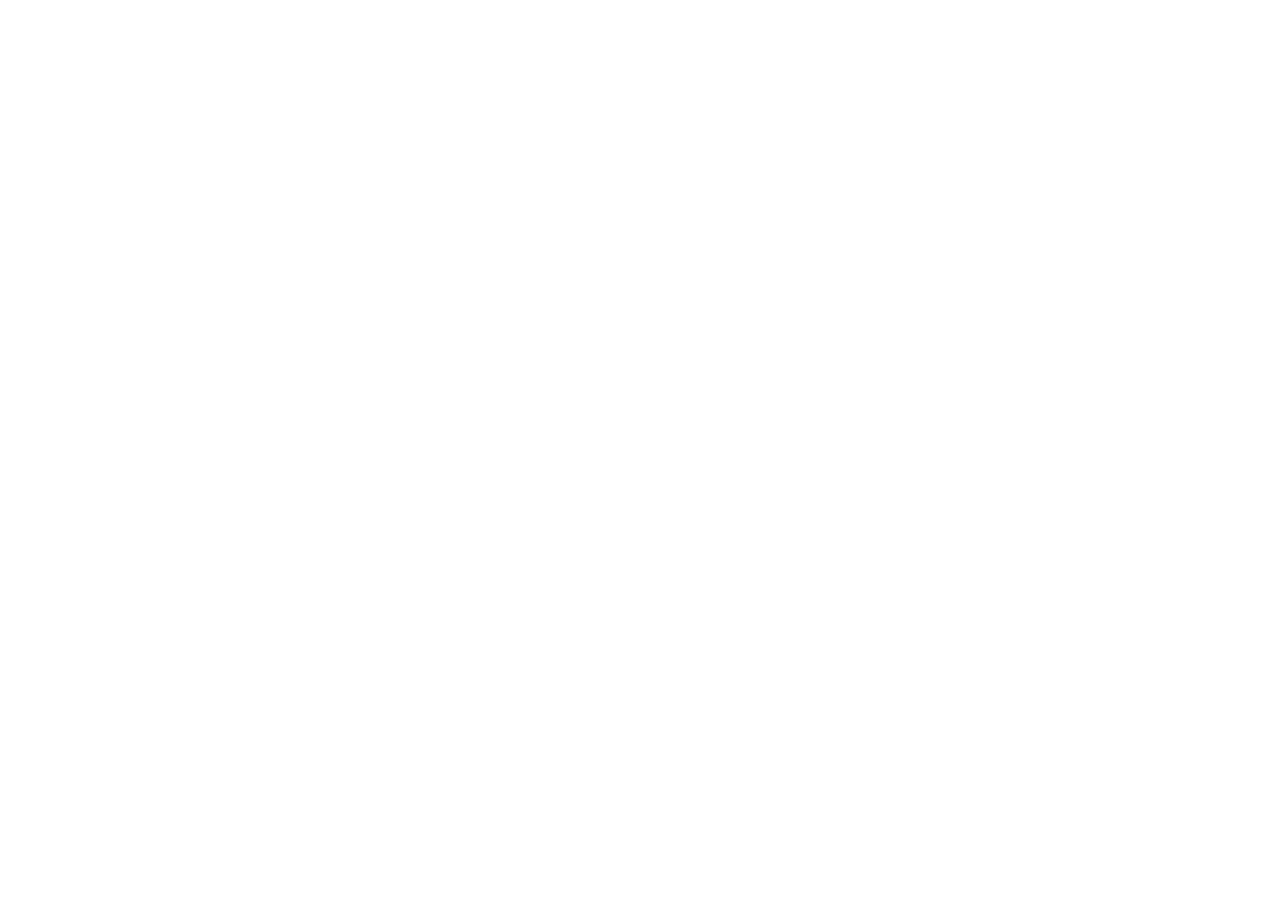
==== index.html @ 198777c1 "new" ====
<!DOCTYPE html>
<html lang="en">
<head>
    <meta charset="UTF-8">
    <meta http-equiv="X-UA-Compatible" content="IE=edge">
    <meta name="viewport" content="width=device-width, initial-scale=1.0">
    <link rel="stylesheet" href="style.css">
    <title>Document</title>
</head>
<body>
  <script src="app.js"></script>
</main>
</body>
</html>
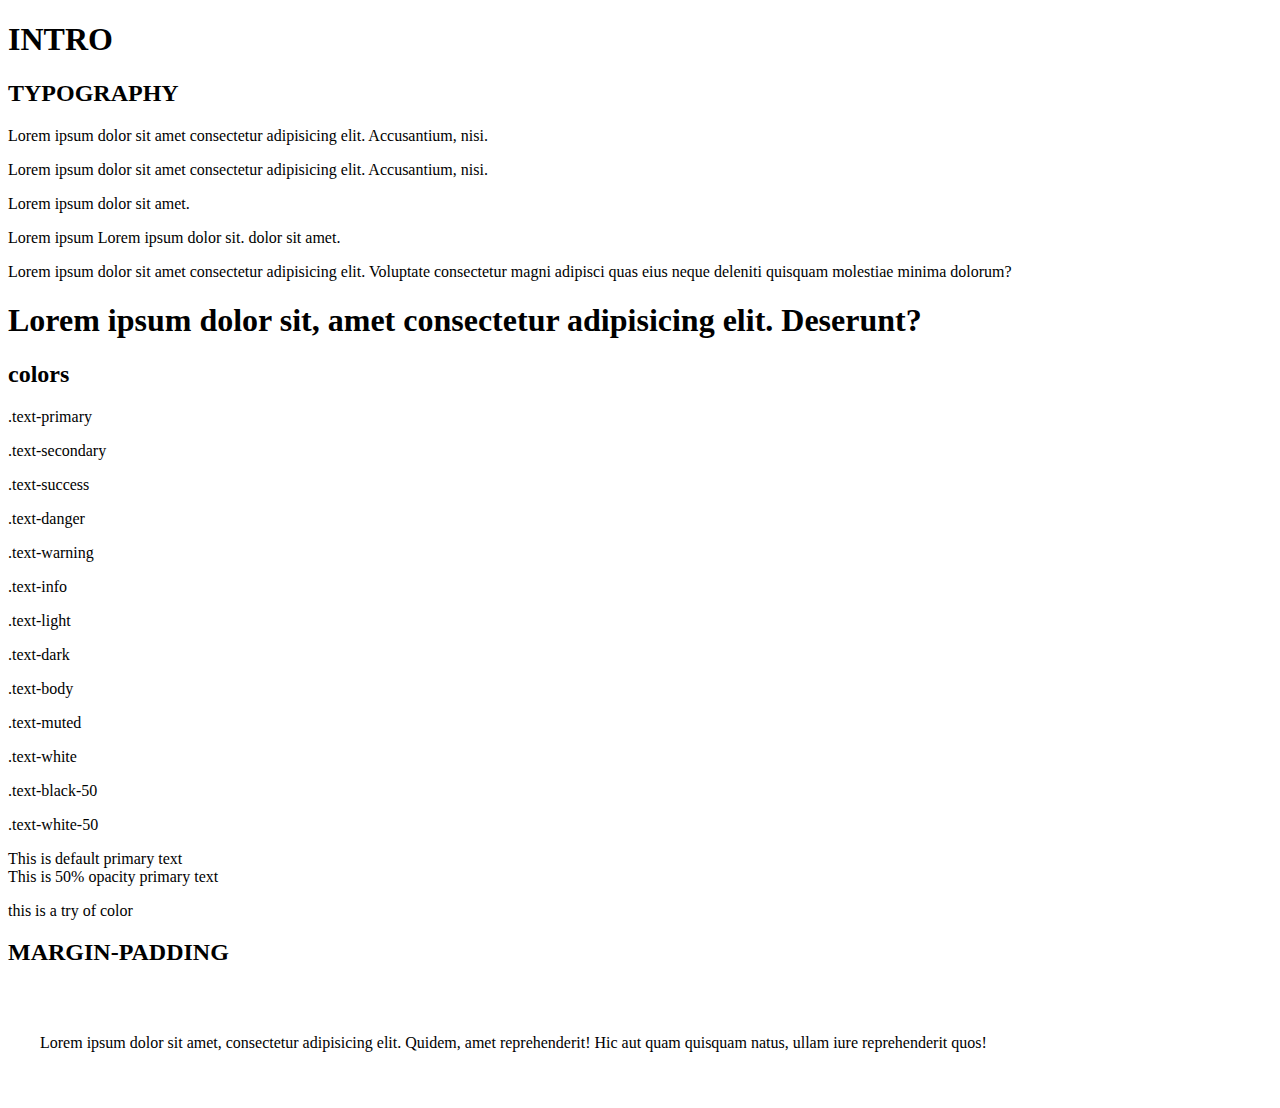
==== commit adf73458: "grid" ====
--- a/index.html
+++ b/index.html
@@ -4,11 +4,77 @@
     <meta charset="UTF-8">
     <meta http-equiv="X-UA-Compatible" content="IE=edge">
     <meta name="viewport" content="width=device-width, initial-scale=1.0">
-    <link rel="stylesheet" href="style.css">
+   
+    <link
+href="https://cdn.jsdelivr.net/npm/bootstrap@5.1.3/dist/css/bootstrap.min.css"
+rel="stylesheet"
+integrity="sha384-1BmE4kWBq78iYhFldvKuhfTAU6auU8tT94WrHftjDbrCEXSU1oBoqyl2QvZ6jIW3"
+crossorigin="anonymous"
+/> 
+<link rel="stylesheet" href="style.css">
     <title>Document</title>
 </head>
 <body>
-  <script src="app.js"></script>
+
+
+
+  <h1 class="text-center bg-dark text-light display-1">INTRO</h1>
+  <h2 class="text-danger h2 text-center">TYPOGRAPHY</h2>
+ 
+ <p class="fs-1">Lorem ipsum dolor sit amet consectetur adipisicing elit. Accusantium, nisi.</p>
+ 
+ <p class="text-end">Lorem ipsum dolor sit amet consectetur adipisicing elit. Accusantium, nisi.</p>
+
+ <p class="text-muted text-uppercase">Lorem ipsum dolor sit amet.</p>
+ <p >Lorem ipsum <span class="lead fw-bold text-capitalize">Lorem ipsum dolor sit.</span> dolor sit amet.</p>
+ 
+ <p class="lh-lg">Lorem ipsum dolor sit amet consectetur adipisicing elit. Voluptate <span class="text-decoration-underline ">consectetur</span>  magni adipisci quas eius neque deleniti quisquam molestiae minima dolorum?</p>
+
+ <h1>Lorem ipsum dolor sit, amet consectetur adipisicing elit. Deserunt?</h1>
+
+<h2 class="display-1">colors</h2>
+<p class="text-primary">.text-primary</p>
+<p class="text-secondary">.text-secondary</p>
+<p class="text-success">.text-success</p>
+<p class="text-danger">.text-danger</p>
+<p class="text-warning bg-dark">.text-warning</p>
+<p class="text-info bg-dark">.text-info</p>
+<p class="text-light bg-dark">.text-light</p>
+<p class="text-dark">.text-dark</p>
+<p class="text-body">.text-body</p>
+<p class="text-muted">.text-muted</p>
+<p class="text-white bg-dark">.text-white</p>
+<p class="text-black-50">.text-black-50</p>
+<p class="text-white-50 bg-dark">.text-white-50</p>
+
+<div class="text-primary">This is default primary text</div>
+<div class="text-primary" style="--bs-text-opacity: .5;">This is 50% opacity primary text</div>
+
+<p class="display-1  text-white border border-primary  border-2 bg-danger bg-gradient m-3 p-2">this is a try of color</p>
+
+<h2 class="display-1 text-center text-info">MARGIN-PADDING</h2>
+<div class="my-4 mx-auto text-center lh-lg  w-50  border border-danger rounded-5 border-3 " style="padding: 2rem;">
+  <p>Lorem ipsum dolor sit amet, consectetur adipisicing elit. Quidem, amet reprehenderit! Hic aut quam quisquam natus, ullam iure reprehenderit quos!</p>
+</div>
+
+
+
+
+
+
+
+
+
+
+
+
+
+ 
+  <script
+  src="https://cdn.jsdelivr.net/npm/bootstrap@5.1.3/dist/js/bootstrap.bundle.min.js"
+  integrity="sha384-ka7Sk0Gln4gmtz2MlQnikT1wXgYsOg+OMhuP+IlRH9sENBO0LRn5q+8nbTov4+1p"
+  crossorigin="anonymous"
+  ></script>
 </main>
 </body>
 </html>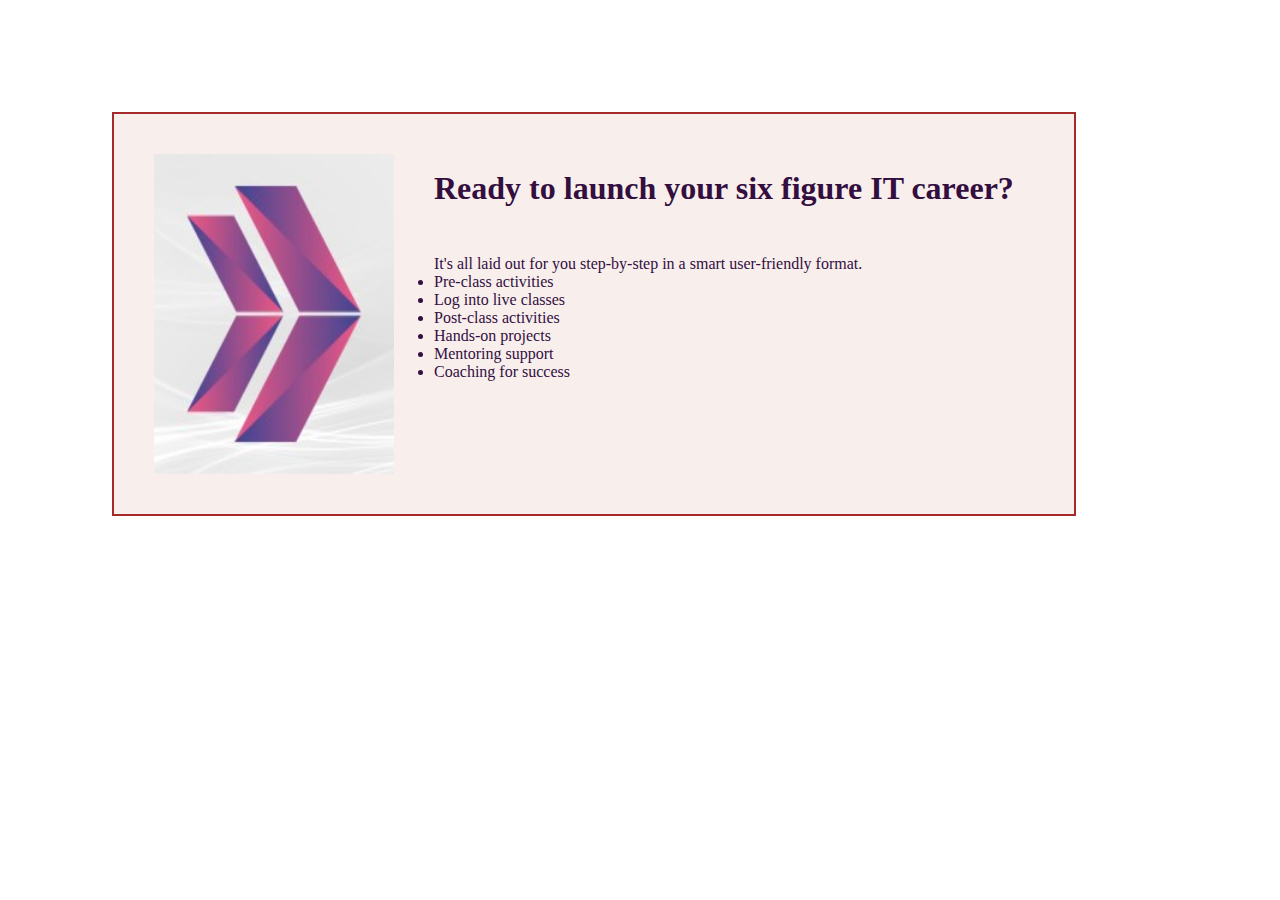
==== commit 91702ec2: "grid" ====
--- a/index.html
+++ b/index.html
@@ -1,80 +1,32 @@
 <!DOCTYPE html>
 <html lang="en">
-<head>
-    <meta charset="UTF-8">
-    <meta http-equiv="X-UA-Compatible" content="IE=edge">
-    <meta name="viewport" content="width=device-width, initial-scale=1.0">
-   
-    <link
-href="https://cdn.jsdelivr.net/npm/bootstrap@5.1.3/dist/css/bootstrap.min.css"
-rel="stylesheet"
-integrity="sha384-1BmE4kWBq78iYhFldvKuhfTAU6auU8tT94WrHftjDbrCEXSU1oBoqyl2QvZ6jIW3"
-crossorigin="anonymous"
-/> 
-<link rel="stylesheet" href="style.css">
-    <title>Document</title>
-</head>
-<body>
+  <head>
+    <meta charset="UTF-8" />
+    <meta http-equiv="X-UA-Compatible" content="IE=edge" />
+    <meta name="viewport" content="width=device-width, initial-scale=1.0" />
+    <link rel="stylesheet" href="style.css" />
+    <title>Grid</title>
+  </head>
+  <body>
+    <div class="container">
+      <img src="./1577449468769.jpg" alt="" />
+      <div class="write">
+      <h1>Ready to launch your six figure IT career?</h1>
+      <p>
+        It's all laid out for you step-by-step in a smart user-friendly format.
+      </p>
+      <ul>
+        <li>Pre-class activities</li>
+        <li>Log into live classes</li>
+        <li>Post-class activities</li>
+        <li>Hands-on projects</li>
+        <li>Mentoring support</li>
+        <li>Coaching for success</li>
+      </ul>
 
 
-
-  <h1 class="text-center bg-dark text-light display-1">INTRO</h1>
-  <h2 class="text-danger h2 text-center">TYPOGRAPHY</h2>
- 
- <p class="fs-1">Lorem ipsum dolor sit amet consectetur adipisicing elit. Accusantium, nisi.</p>
- 
- <p class="text-end">Lorem ipsum dolor sit amet consectetur adipisicing elit. Accusantium, nisi.</p>
-
- <p class="text-muted text-uppercase">Lorem ipsum dolor sit amet.</p>
- <p >Lorem ipsum <span class="lead fw-bold text-capitalize">Lorem ipsum dolor sit.</span> dolor sit amet.</p>
- 
- <p class="lh-lg">Lorem ipsum dolor sit amet consectetur adipisicing elit. Voluptate <span class="text-decoration-underline ">consectetur</span>  magni adipisci quas eius neque deleniti quisquam molestiae minima dolorum?</p>
-
- <h1>Lorem ipsum dolor sit, amet consectetur adipisicing elit. Deserunt?</h1>
-
-<h2 class="display-1">colors</h2>
-<p class="text-primary">.text-primary</p>
-<p class="text-secondary">.text-secondary</p>
-<p class="text-success">.text-success</p>
-<p class="text-danger">.text-danger</p>
-<p class="text-warning bg-dark">.text-warning</p>
-<p class="text-info bg-dark">.text-info</p>
-<p class="text-light bg-dark">.text-light</p>
-<p class="text-dark">.text-dark</p>
-<p class="text-body">.text-body</p>
-<p class="text-muted">.text-muted</p>
-<p class="text-white bg-dark">.text-white</p>
-<p class="text-black-50">.text-black-50</p>
-<p class="text-white-50 bg-dark">.text-white-50</p>
-
-<div class="text-primary">This is default primary text</div>
-<div class="text-primary" style="--bs-text-opacity: .5;">This is 50% opacity primary text</div>
-
-<p class="display-1  text-white border border-primary  border-2 bg-danger bg-gradient m-3 p-2">this is a try of color</p>
-
-<h2 class="display-1 text-center text-info">MARGIN-PADDING</h2>
-<div class="my-4 mx-auto text-center lh-lg  w-50  border border-danger rounded-5 border-3 " style="padding: 2rem;">
-  <p>Lorem ipsum dolor sit amet, consectetur adipisicing elit. Quidem, amet reprehenderit! Hic aut quam quisquam natus, ullam iure reprehenderit quos!</p>
-</div>
-
-
-
-
-
-
-
-
-
-
-
-
-
- 
-  <script
-  src="https://cdn.jsdelivr.net/npm/bootstrap@5.1.3/dist/js/bootstrap.bundle.min.js"
-  integrity="sha384-ka7Sk0Gln4gmtz2MlQnikT1wXgYsOg+OMhuP+IlRH9sENBO0LRn5q+8nbTov4+1p"
-  crossorigin="anonymous"
-  ></script>
-</main>
-</body>
-</html>+   
+    </div>
+    </div>
+  </body>
+</html>
--- a/style.css
+++ b/style.css
@@ -0,0 +1,47 @@
+*{
+    margin: 0%;
+    padding: 0%;
+}
+
+.container{
+    border: 2px solid brown;
+    width: 75%;
+    height: 25rem;
+    background-color: #f8efed;
+    color: #330e3f;
+    margin: 7rem;
+    
+}
+img{
+    float: left;
+    width: 25%;
+    height: 20rem;
+    padding: 2.5rem;
+}
+.write  {
+   margin-top: 3.5rem;  
+   
+   height: 20rem;
+}
+p{
+    margin-top: 3rem;
+    
+}
+ul{
+    
+    margin-left: 10rem;
+}
+
+@media screen and (max-width: 600px) {
+    .container {
+        
+      
+      width: 100%;
+      height: 50rem;
+    }
+
+    img{
+        float: none;
+        width: 80%;
+    }
+  }